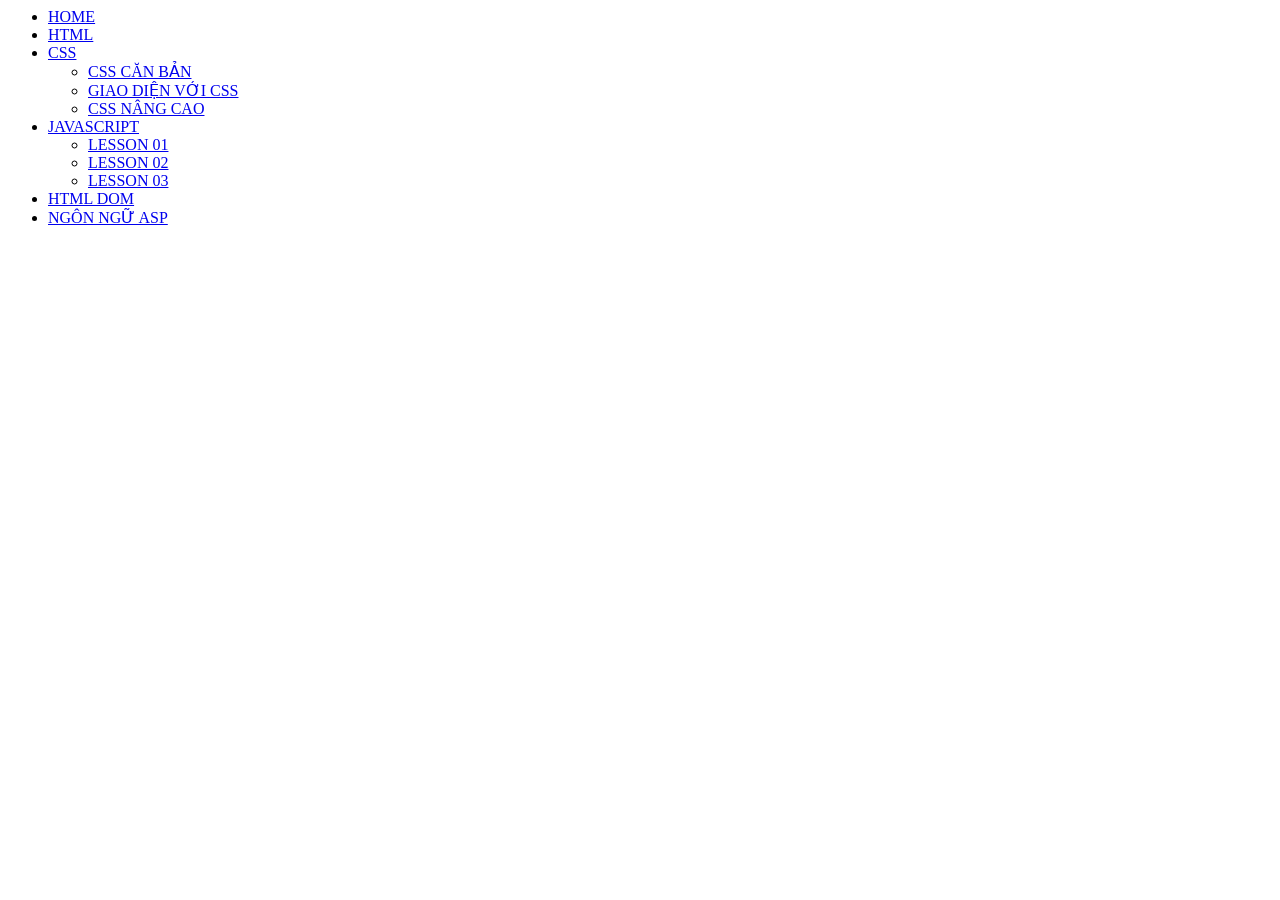
==== home.html @ aa7dc515 "Add files via upload" ====
<html>
    <head>
        <title>
            Bai 37
        </title>
        <style>
            @import url(main.css);
        </style>
    </head>
    <body>
        <div id="container">  
            <ul>
                <li> <a href="#">HOME</a></li>
                <li> <a href="#">HTML</a></li>
                <li> <a href="#">CSS</a>
                    <ul>
                        <li> <a href="#">CSS CĂN BẢN</a></li>
                        <li> <a href="#">GIAO DIỆN VỚI CSS</a></li>
                        <li> <a href="#">CSS NÂNG CAO</a></li>
                    </ul>
                </li>
                <li> <a href="#">JAVASCRIPT</a>
 <ul>
     <li> <a href="#">LESSON 01</a></li>
     <li> <a href="#">LESSON 02</a></li>
     <li> <a href="#">LESSON 03</a></li>
 </ul>
</li>
<li> <a href="#">HTML DOM</a></li>
<li> <a href="#">NGÔN NGỮ ASP</a></li>


</ul>

</div>

    </body>
</html>
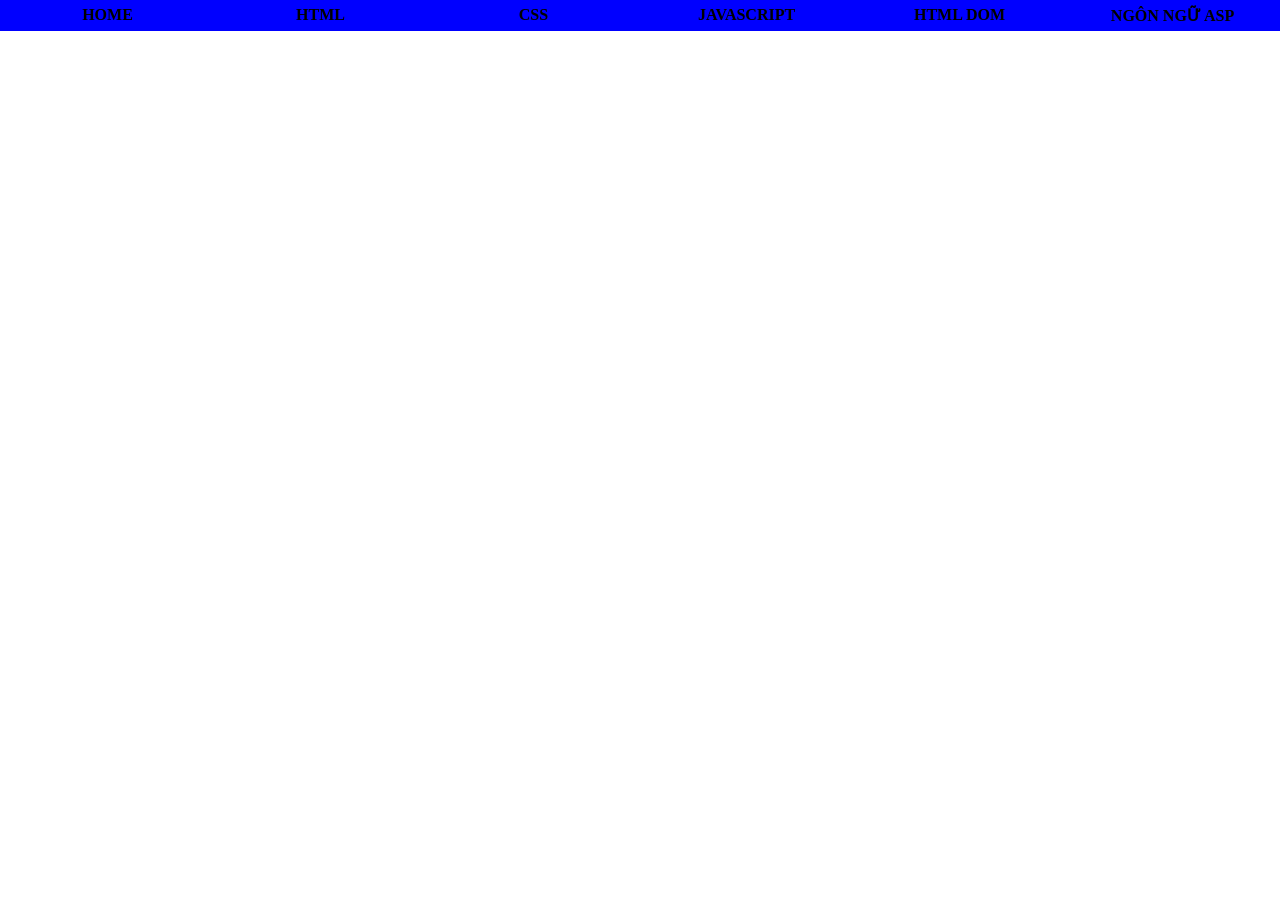
==== commit 0e739a56: "Add files via upload" ====
--- a/home.html
+++ b/home.html
@@ -4,7 +4,7 @@
             Bai 37
         </title>
         <style>
-            @import url(main.css);
+            @import url(CSS/main.css);
         </style>
     </head>
     <body>
